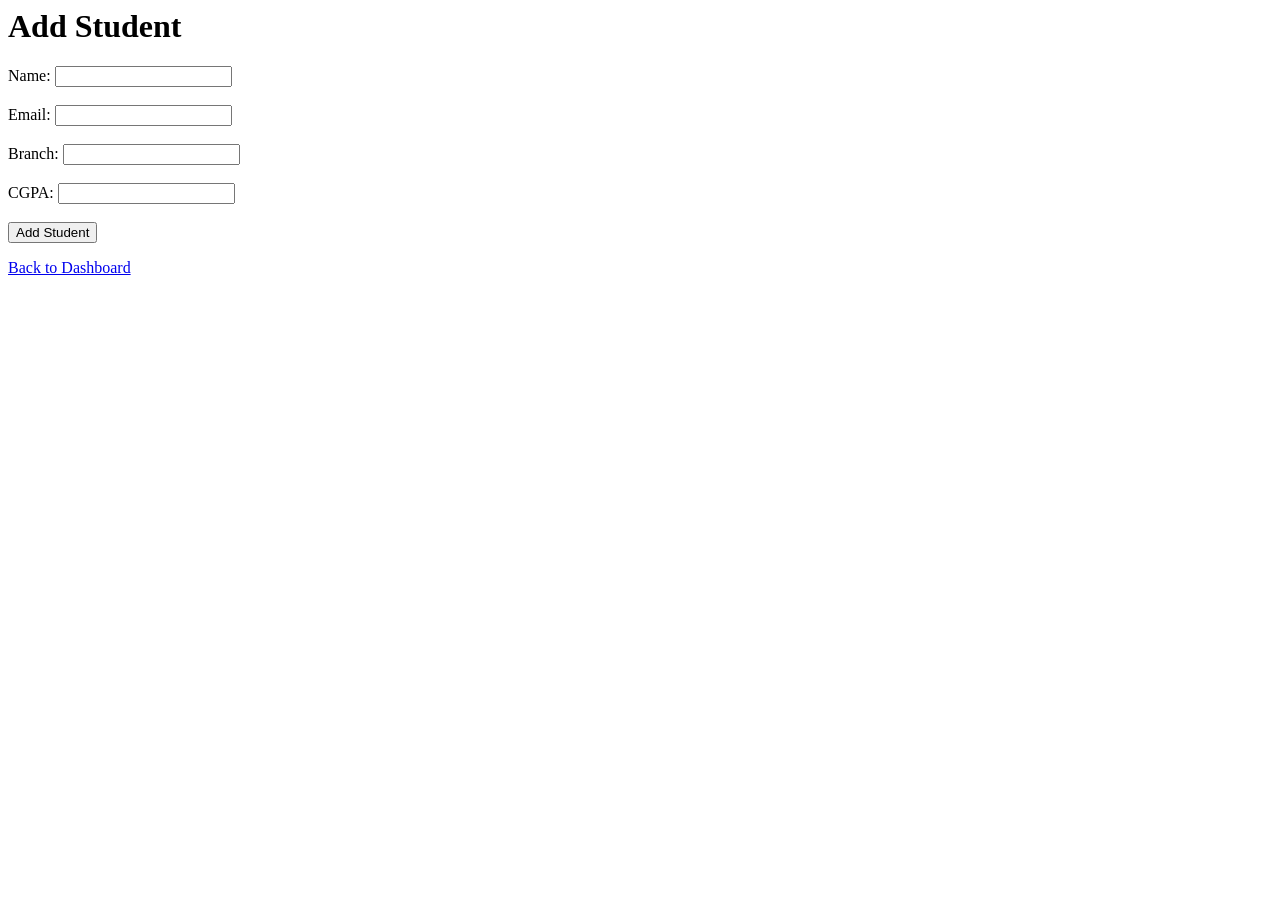
==== add-student.html @ d9fc3abd "Initial commit" ====
<!-- add-student.html -->
<html>
<head>
    <title>Add Student</title>
</head>
<body>
    <h1>Add Student</h1>
    <form action="/add-student" method="post">
        <label for="name">Name:</label>
        <input type="text" id="name" name="name" required><br><br>
        
        <label for="email">Email:</label>
        <input type="email" id="email" name="email" required><br><br>
        
        <label for="branch">Branch:</label>
        <input type="text" id="branch" name="branch" required><br><br>

        <label for="cgpa">CGPA:</label>
        <input type="number" id="cgpa" name="cgpa" step="0.01" required><br><br>
        
        <input type="submit" value="Add Student">
    </form>

    <a href="./dashboard.html">Back to Dashboard</a>
</body>
</html>
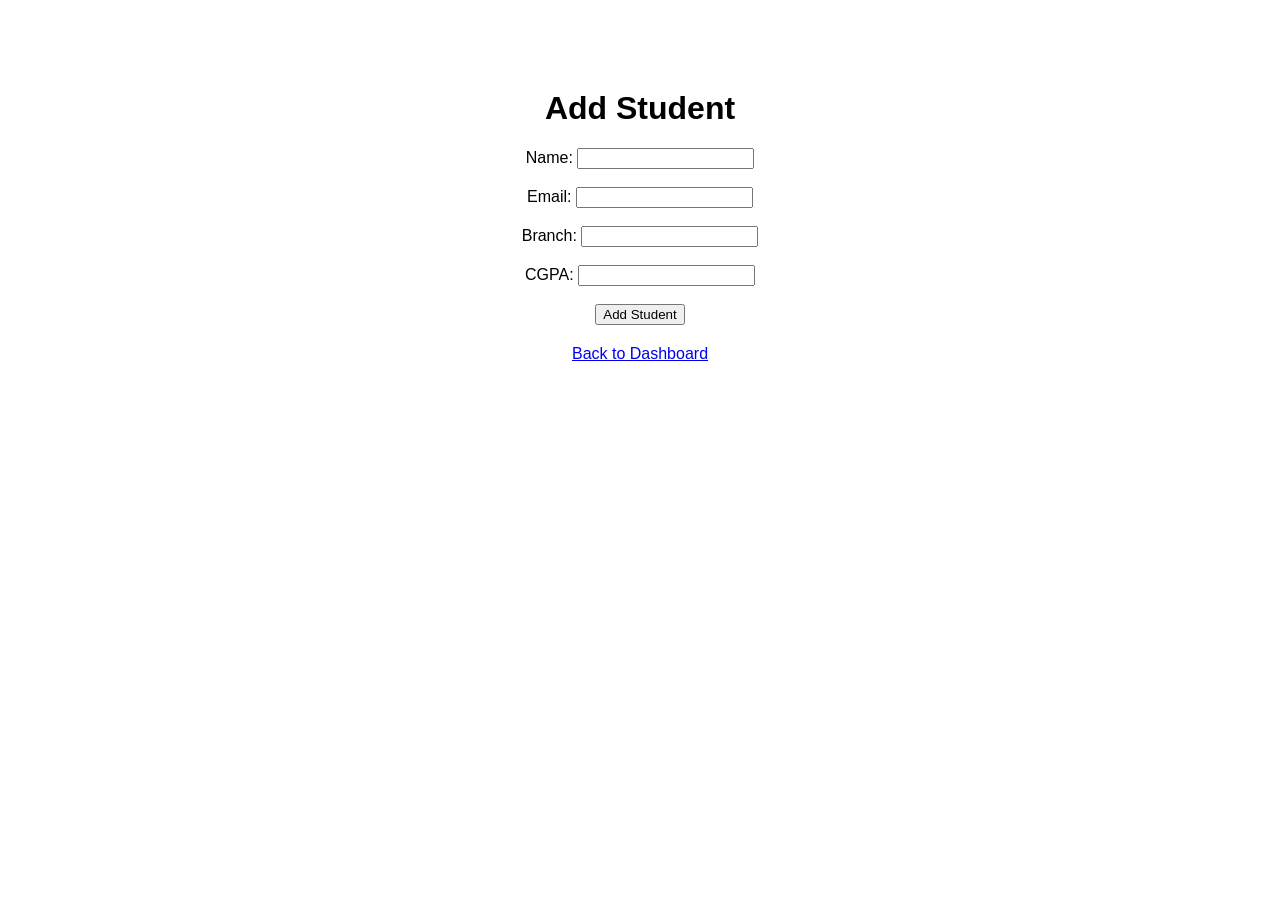
==== commit 9b56063e: "second-commit" ====
--- a/add-student.html
+++ b/add-student.html
@@ -2,9 +2,12 @@
 <html>
 <head>
     <title>Add Student</title>
+    <link rel="stylesheet" href="./styles.css">
 </head>
 <body>
+    <div>
     <h1>Add Student</h1>
+    
     <form action="/add-student" method="post">
         <label for="name">Name:</label>
         <input type="text" id="name" name="name" required><br><br>
@@ -20,7 +23,9 @@
         
         <input type="submit" value="Add Student">
     </form>
+    
 
     <a href="./dashboard.html">Back to Dashboard</a>
+</div>
 </body>
 </html>
--- a/styles.css
+++ b/styles.css
@@ -0,0 +1,124 @@
+
+body {
+    font-family: Arial, sans-serif;
+    margin: 0;
+    padding: 0;
+}
+nav {
+    background-color: #333;
+    overflow: hidden;
+    text-align: center;
+    align-items: center;
+    align-content: center;
+
+
+
+}
+nav ul{
+    display: inline-block;
+}
+
+nav a {
+   
+    display:inline-block;
+    color: #f2f2f2;
+    text-align: center;
+    padding: 14px 16px;
+    text-decoration: none;
+}
+nav a:hover {
+    background-color: #ddd;
+    color: black;
+    text-align: center;
+    align-items: center;
+    align-content: center;
+}
+h1 {
+    text-align: center;
+    margin-top: 50px;
+}
+div{
+    text-align: center;
+    margin-top: 20px;
+    background-color:white;
+    padding: 20px;
+    
+}
+button {
+    display: block;
+    padding: 10px 20px;
+    font-size: 16px;
+    color:black;
+    
+
+}
+.box{
+    width: 300px;
+    margin: 100px auto;
+    background-color: white;
+    padding: 20px;
+    border-radius: 5px;
+    box-shadow: 0 0 10px rgba(0, 0, 0, 0.1);
+    text-align: center;
+    
+}
+p{
+   
+ text-align: center;
+}
+table {
+    width: 100%;
+    border-collapse: collapse;
+    margin-top: 20px;
+}
+
+th, td {
+    border: 1px solid #ddd;
+    padding: 12px;
+    text-align: center;
+}
+
+th {
+    background-color: #333;
+    color: white;
+}
+
+tr:nth-child(even) {
+    background-color: #f2f2f2;
+}
+
+tr:hover {
+    background-color: #ddd;
+}
+
+a {
+    display: block;
+    text-align: center;
+    margin-top: 20px;
+}
+.edit-btn {
+    background-color: #4CAF50;
+    color: white;
+    border: none;
+    padding: 6px 12px;
+    margin-right: 5px;
+    cursor: pointer;
+    border-radius: 4px;
+}
+
+.delete-btn {
+    background-color: #f44336;
+    color: white;
+    border: none;
+    padding: 6px 12px;
+    cursor: pointer;
+    border-radius: 4px;
+}
+
+.edit-btn:hover {
+    background-color: #45a049;
+}
+
+.delete-btn:hover {
+    background-color: #d32f2f;
+}
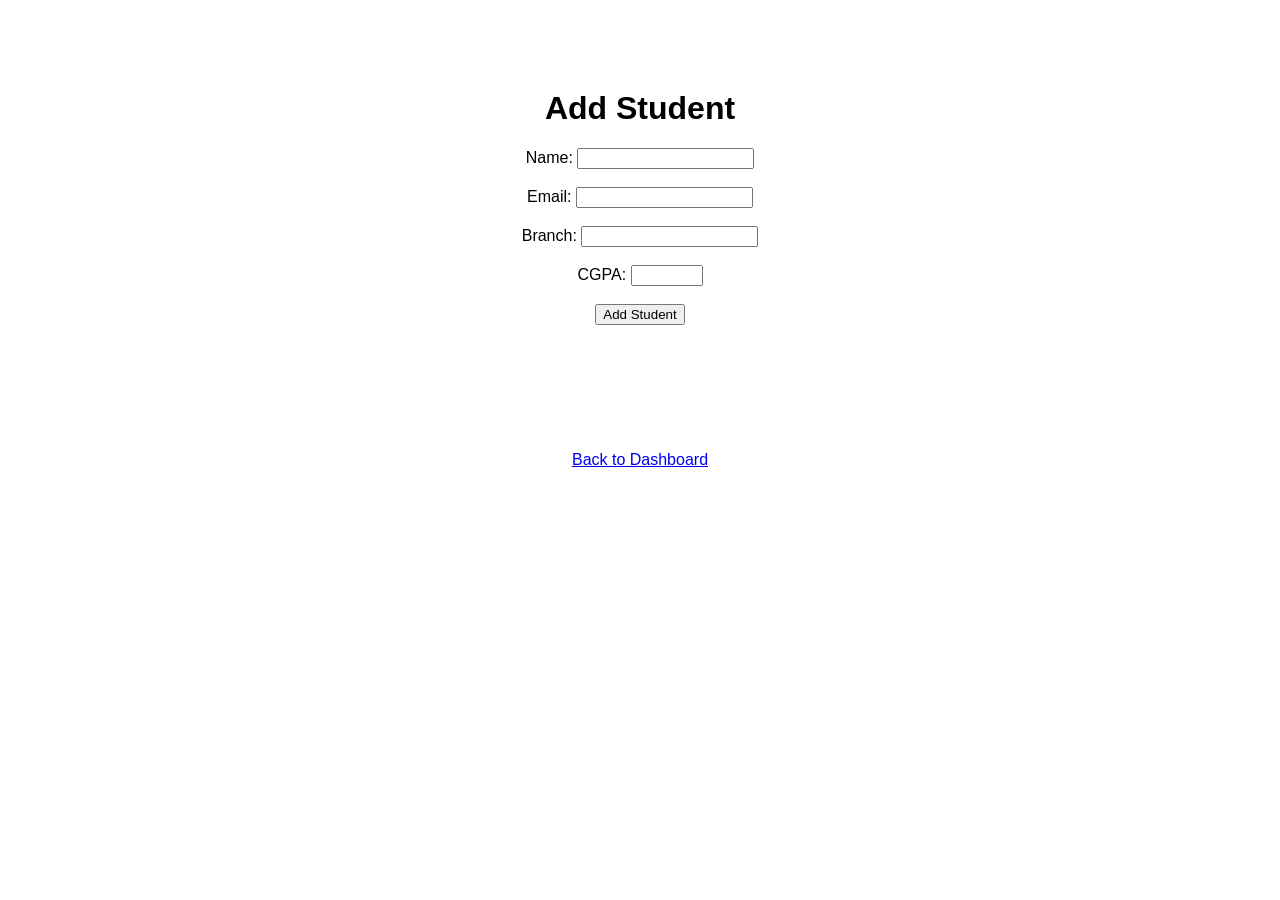
==== commit 671fd092: "fetch usage" ====
--- a/add-student.html
+++ b/add-student.html
@@ -8,7 +8,7 @@
     <div>
     <h1>Add Student</h1>
     
-    <form action="/add-student" method="post">
+    <form id="addStudentForm">
         <label for="name">Name:</label>
         <input type="text" id="name" name="name" required><br><br>
         
@@ -19,13 +19,82 @@
         <input type="text" id="branch" name="branch" required><br><br>
 
         <label for="cgpa">CGPA:</label>
-        <input type="number" id="cgpa" name="cgpa" step="0.01" required><br><br>
+        <input type="number" id="cgpa" name="cgpa" step="0.01" min="0" max="10" required><br><br>
         
         <input type="submit" value="Add Student">
     </form>
     
+    <div id="errorMessage" style="color: red; margin-top: 10px;"></div>
+    <div id="successMessage" style="color: green; margin-top: 10px;"></div>
 
     <a href="./dashboard.html">Back to Dashboard</a>
-</div>
+    </div>
+    
+    <script>
+    // Validation regex patterns
+    const namePattern = /^[a-zA-Z\s]{2,50}$/; // 2-50 chars: letters and spaces
+    const emailPattern = /^[a-zA-Z0-9._%-]+@[a-zA-Z0-9.-]+\.[a-zA-Z]{2,}$/; // Valid email format
+    const branchPattern = /^[a-zA-Z0-9\s]{2,50}$/; // 2-50 chars: letters, numbers, spaces
+    
+    document.getElementById('addStudentForm').addEventListener('submit', function(e) {
+        e.preventDefault();
+        
+        const name = document.getElementById('name').value.trim();
+        const email = document.getElementById('email').value.trim();
+        const branch = document.getElementById('branch').value.trim();
+        const cgpa = parseFloat(document.getElementById('cgpa').value);
+        const errorDiv = document.getElementById('errorMessage');
+        const successDiv = document.getElementById('successMessage');
+        
+        errorDiv.textContent = '';
+        successDiv.textContent = '';
+        
+        if (!name || !email || !branch || !cgpa) {
+            errorDiv.textContent = 'All fields are required!';
+            return;
+        }
+        
+        if (!namePattern.test(name)) {
+            errorDiv.textContent = 'Name must be 2-50 characters (letters and spaces only)!';
+            return;
+        }
+        
+        if (!emailPattern.test(email)) {
+            errorDiv.textContent = 'Please enter a valid email address!';
+            return;
+        }
+        
+        if (!branchPattern.test(branch)) {
+            errorDiv.textContent = 'Branch must be 2-50 characters (letters, numbers, and spaces only)!';
+            return;
+        }
+        
+        if (cgpa < 0 || cgpa > 10) {
+            errorDiv.textContent = 'CGPA must be between 0 and 10!';
+            return;
+        }
+        
+        const students = JSON.parse(localStorage.getItem('students')) || [];
+        if (students.find(s => s.email === email)) {
+            errorDiv.textContent = 'Email already exists!';
+            return;
+        }
+        
+        const student = {
+            id: Date.now(),
+            name,
+            email,
+            branch,
+            cgpa
+        };
+        students.push(student);
+        localStorage.setItem('students', JSON.stringify(students));
+        
+        successDiv.textContent = 'Student added successfully! Redirecting...';
+        setTimeout(() => {
+            window.location.href = 'view-students.html';
+        }, 1500);
+    });
+    </script>
 </body>
 </html>
